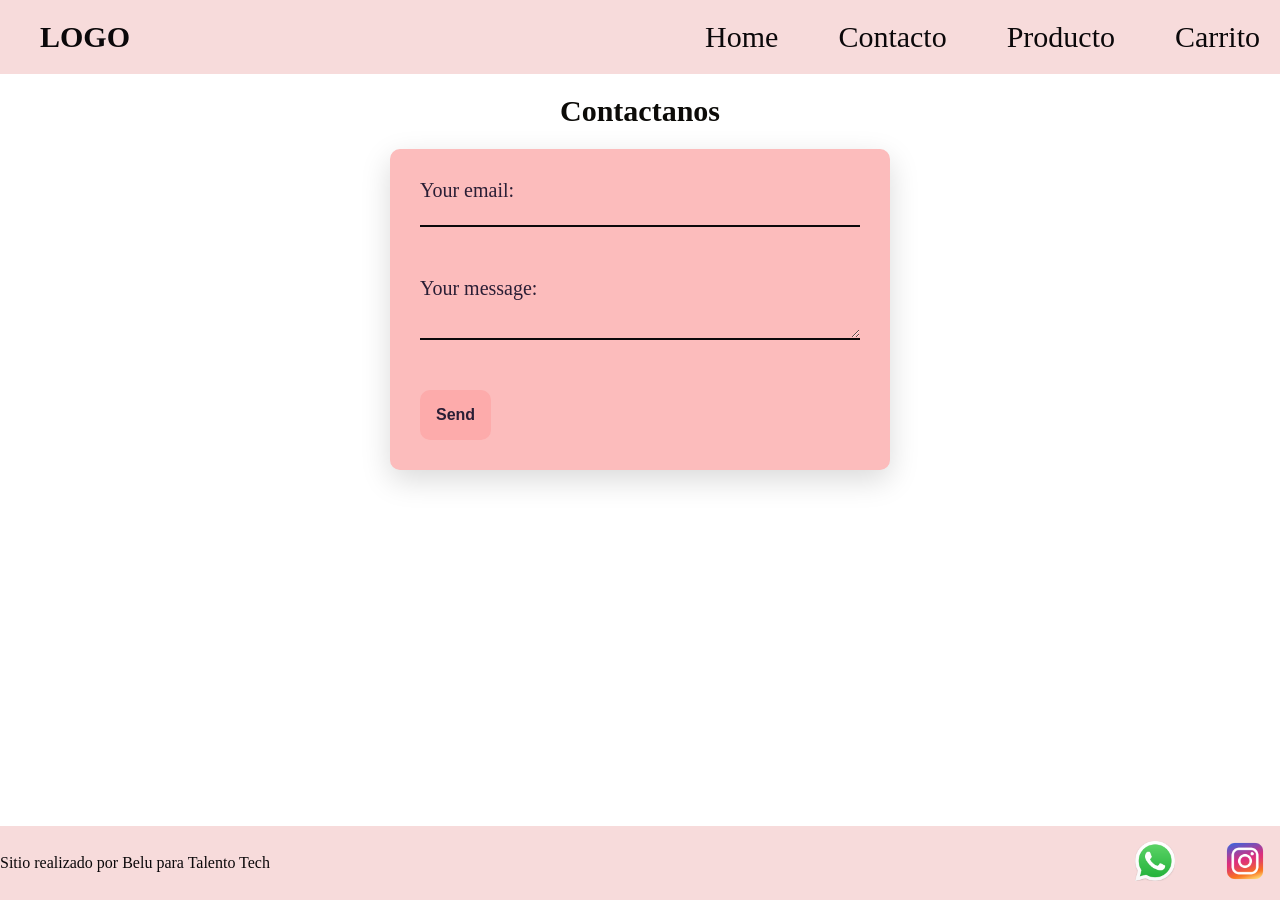
==== pages/contactos.html @ 1923adb6 "inicia proyecto" ====
<!doctype html>
<html lang="en">
  <head>
    <meta charset="UTF-8" />
    <meta name="viewport" content="width=device-width, initial-scale=1.0" />
    <title>Document</title>
    <title>Tejido a mano</title>
    <link rel="stylesheet" href="../css/style.css" />
    <link rel="preconnect" href="https://fonts.googleapis.com" />
    <link rel="preconnect" href="https://fonts.gstatic.com" crossorigin="" />
  </head>
  <body>
    <header>
      <div class="div-logo"><a class="logo" href="../index.html">LOGO</a></div>

      <nav class="header-nav">
        <ul>
          <li><a href="../index.html">Home</a></li>
          <li><a href="./pages/contactos.html">Contacto</a></li>
          <li><a href="./pages/productos.htm">Producto</a></li>
          <li><a href="./pages/carrito">Carrito</a></li>
        </ul>
      </nav>
    </header>
    <main>
      <h1 class="titulo-contacto text-secondary">Contactanos</h1>

      <form class="form-contacto" action="" method="POST">
        <div class="grupo-input">
          <label for="email"> Your email: </label>
          <input id="email" type="email" name="email" />
        </div>
        <div class="grupo-input">
          <label for="mensaje"> Your message: </label>
          <textarea id="mensaje" name="message"></textarea>
        </div>
        <!-- your other form fields go here -->
        <button class="btn bg-secondary text-dark" type="submit">Send</button>
      </form>
    </main>
    <footer>
      <p>Sitio realizado por Belu para Talento Tech</p>
      <nav>
        <ul class="footer-list">
          <li><img src="../img/whatsapp.png" alt="logo de whatsapp" /></li>
          <li><img src="../img/instagram.png" alt="logo de instagram" /></li>
        </ul>
      </nav>
    </footer>
  </body>
</html>
---- css/style.css ----
* {
  margin: 0;
  padding: 0;
  box-sizing: border-box;
}

html {
  font-size: 62.5%;
}

body {
  font-family: Cambria, Cochin, Georgia, Times, "Times New Roman", serif;
  font-size: 1.6rem;
  background: #fff;
  color: #0b080a;

  display: flex;
  flex-direction: column;
  height: 100vh;
}

main {
  width: 80%;
  margin: auto;
  padding-bottom: 2rem;

  flex: 1;

  display: flex;
  flex-direction: column;
  align-items: center;
}

h1 {
  font-size: 3rem;
  font-weight: 800;
  line-height: 1.15;
  margin: 3rem 0;
}

h2 {
  color: #0b080a;
  font-size: 2.4rem;
  font-weight: 700;
  line-height: 1.2;
  text-align: center;
  margin: 3rem 0;
}

.btn {
  border: none;
  font-size: 1.6rem;
  font-weight: bold;
  padding: 1.6rem;
  border-radius: 1rem;
}

header,
footer {
  background: #f7dbdb;
  color: #0b080a;
  width: 100%;

  display: flex;
  justify-content: space-between;
  align-items: center;
}

.div-logo {
  margin-left: 2rem;
  font-weight: bold;
}

.logo,
.header-nav ul li a {
  text-decoration: none;
  font-size: 3rem;
  color: inherit;
  display: inline-block;
  padding: 2rem;
  list-style: none;
}

.header-nav ul,
footer .footer-list {
  list-style: none;

  /* Hago que los li se acomoden en fila con una distancia entre ellos de 2rem */
  display: flex;
  gap: 2rem;
}

.footer-list li {
  padding: 1rem;
}

.footer-list img {
  width: 5rem;
  padding: 0.5rem;
}

/* -------------------------------------------------------------------------- */
/*                                   COLORES                                  */
/* -------------------------------------------------------------------------- */
.bg-primary {
  background-color: #ffc9c9;
}

.bg-secondary {
  background-color: #fdabab;
}

.text-light {
  color: #ffffff;
}

.text-dark {
  color: #2a1e35;
}

.text-secondary {
  color: #0c0b08;
}

/* -------------------------------------------------------------------------- */
/*                                    HOME                                    */
/* -------------------------------------------------------------------------- */

.contenedor-tarjetas {
  margin-top: 2rem;
  display: flex;
  justify-content: center;
  flex-wrap: wrap;
  gap: 2rem;
}

.card {
  background-color: #fdc4c4;
  color: #2a1e35;
  width: 40rem;

  border-radius: 1rem;
  overflow: hidden;

  /* Nuevo: */
  display: flex;
  flex-direction: column;
  align-items: center;
  gap: 1rem;

  padding-bottom: 2rem;
}

.card img {
  width: 100%;
  height: auto;
  object-fit: cover;
}

/* -------------------------------------------------------------------------- */
/*                                  CONTACTO                                  */
/* -------------------------------------------------------------------------- */
.titulo-contacto {
  margin: 2rem 0;
}

.form-contacto {
  background-color: #fcbcbc;
  color: #2a1e35;
  width: 100%;
  max-width: 50rem;
  font-size: 2rem;
  padding: 3rem;
  border-radius: 1rem;

  box-shadow: 0 10px 30px rgba(0, 0, 0, 0.15); /* sutil */
}

.grupo-input {
  display: flex;
  flex-direction: column;
  gap: 0.8rem;
  margin-bottom: 2rem;
}

.grupo-input input,
.grupo-input textarea {
  border: none;
  background-color: transparent;
  border-bottom: solid 2px #0b080a;
  margin-bottom: 3rem;
}
/* -------------------------------------------------------------------------- */
/*                                MEDIA QUERIES                               */
/* -------------------------------------------------------------------------- */
@media (max-width: 600px) {
  header,
  footer {
    flex-direction: column;
  }
}
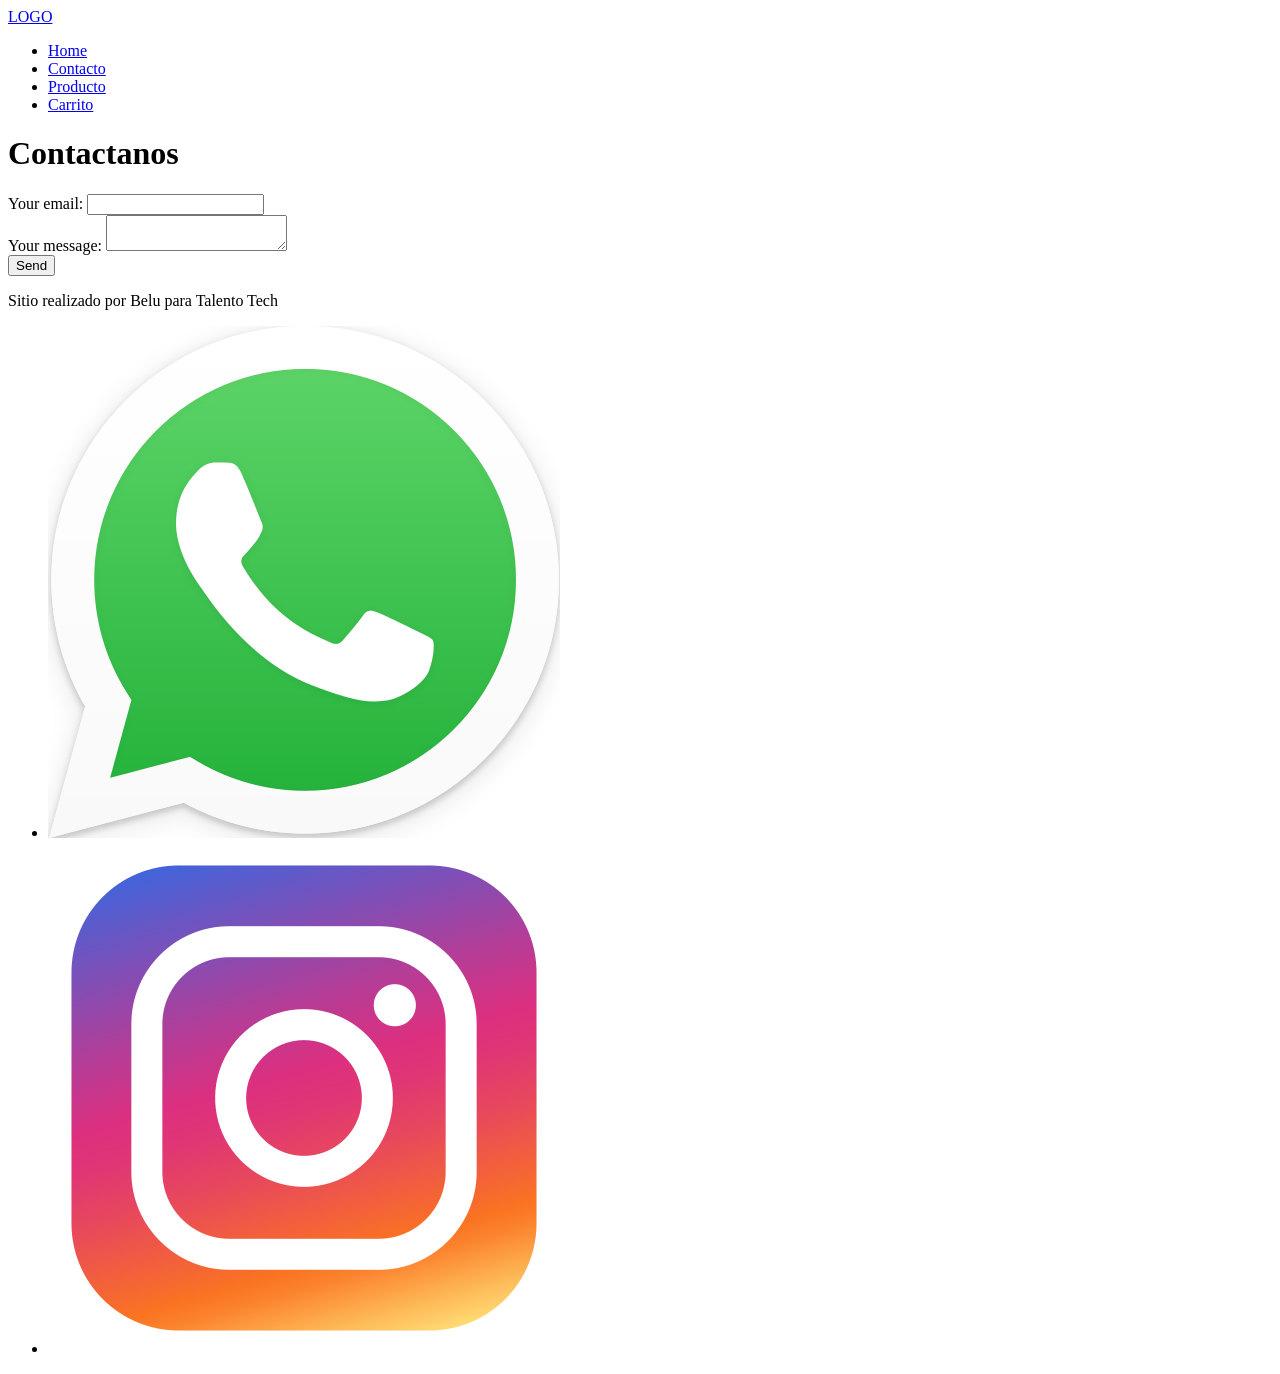
==== commit 1a2c1d04: "ajuste de css" ====
--- a/pages/contactos.html
+++ b/pages/contactos.html
@@ -5,7 +5,7 @@
     <meta name="viewport" content="width=device-width, initial-scale=1.0" />
     <title>Document</title>
     <title>Tejido a mano</title>
-    <link rel="stylesheet" href="../css/style.css" />
+    <link rel="stylesheet" href="./css/style.css" />
     <link rel="preconnect" href="https://fonts.googleapis.com" />
     <link rel="preconnect" href="https://fonts.gstatic.com" crossorigin="" />
   </head>
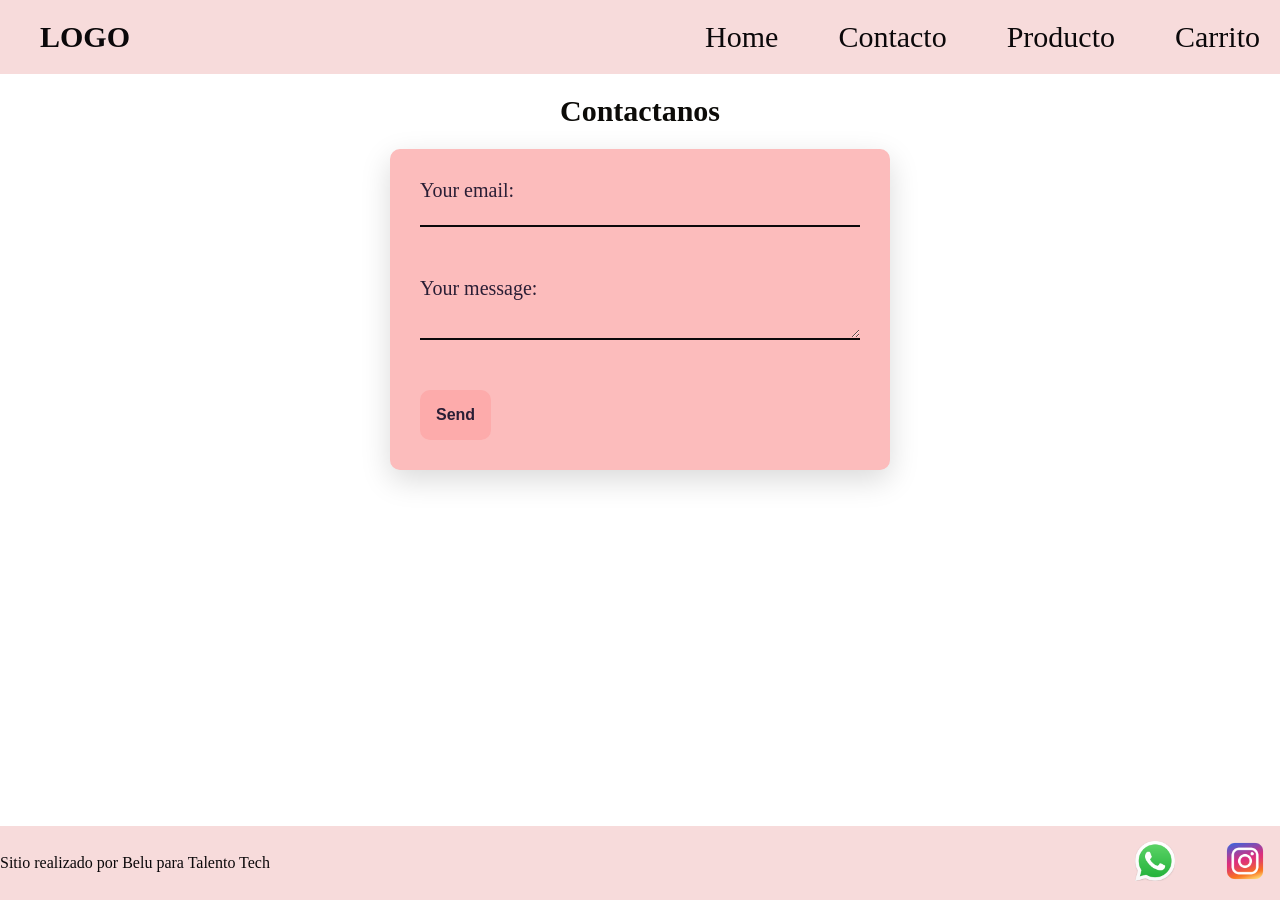
==== commit 4fb98fed: "se borra arreglo" ====
--- a/pages/contactos.html
+++ b/pages/contactos.html
@@ -5,7 +5,7 @@
     <meta name="viewport" content="width=device-width, initial-scale=1.0" />
     <title>Document</title>
     <title>Tejido a mano</title>
-    <link rel="stylesheet" href="./css/style.css" />
+    <link rel="stylesheet" href="../css/style.css" />
     <link rel="preconnect" href="https://fonts.googleapis.com" />
     <link rel="preconnect" href="https://fonts.gstatic.com" crossorigin="" />
   </head>
--- a/css/style.css
+++ b/css/style.css
@@ -0,0 +1,201 @@
+* {
+  margin: 0;
+  padding: 0;
+  box-sizing: border-box;
+}
+
+html {
+  font-size: 62.5%;
+}
+
+body {
+  font-family: Cambria, Cochin, Georgia, Times, "Times New Roman", serif;
+  font-size: 1.6rem;
+  background: #fff;
+  color: #0b080a;
+
+  display: flex;
+  flex-direction: column;
+  height: 100vh;
+}
+
+main {
+  width: 80%;
+  margin: auto;
+  padding-bottom: 2rem;
+
+  flex: 1;
+
+  display: flex;
+  flex-direction: column;
+  align-items: center;
+}
+
+h1 {
+  font-size: 3rem;
+  font-weight: 800;
+  line-height: 1.15;
+  margin: 3rem 0;
+}
+
+h2 {
+  color: #0b080a;
+  font-size: 2.4rem;
+  font-weight: 700;
+  line-height: 1.2;
+  text-align: center;
+  margin: 3rem 0;
+}
+
+.btn {
+  border: none;
+  font-size: 1.6rem;
+  font-weight: bold;
+  padding: 1.6rem;
+  border-radius: 1rem;
+}
+
+header,
+footer {
+  background: #f7dbdb;
+  color: #0b080a;
+  width: 100%;
+
+  display: flex;
+  justify-content: space-between;
+  align-items: center;
+}
+
+.div-logo {
+  margin-left: 2rem;
+  font-weight: bold;
+}
+
+.logo,
+.header-nav ul li a {
+  text-decoration: none;
+  font-size: 3rem;
+  color: inherit;
+  display: inline-block;
+  padding: 2rem;
+  list-style: none;
+}
+
+.header-nav ul,
+footer .footer-list {
+  list-style: none;
+
+  /* Hago que los li se acomoden en fila con una distancia entre ellos de 2rem */
+  display: flex;
+  gap: 2rem;
+}
+
+.footer-list li {
+  padding: 1rem;
+}
+
+.footer-list img {
+  width: 5rem;
+  padding: 0.5rem;
+}
+
+/* -------------------------------------------------------------------------- */
+/*                                   COLORES                                  */
+/* -------------------------------------------------------------------------- */
+.bg-primary {
+  background-color: #ffc9c9;
+}
+
+.bg-secondary {
+  background-color: #fdabab;
+}
+
+.text-light {
+  color: #ffffff;
+}
+
+.text-dark {
+  color: #2a1e35;
+}
+
+.text-secondary {
+  color: #0c0b08;
+}
+
+/* -------------------------------------------------------------------------- */
+/*                                    HOME                                    */
+/* -------------------------------------------------------------------------- */
+
+.contenedor-tarjetas {
+  margin-top: 2rem;
+  display: flex;
+  justify-content: center;
+  flex-wrap: wrap;
+  gap: 2rem;
+}
+
+.card {
+  background-color: #fdc4c4;
+  color: #2a1e35;
+  width: 40rem;
+
+  border-radius: 1rem;
+  overflow: hidden;
+
+  /* Nuevo: */
+  display: flex;
+  flex-direction: column;
+  align-items: center;
+  gap: 1rem;
+
+  padding-bottom: 2rem;
+}
+
+.card img {
+  width: 100%;
+  height: auto;
+  object-fit: cover;
+}
+
+/* -------------------------------------------------------------------------- */
+/*                                  CONTACTO                                  */
+/* -------------------------------------------------------------------------- */
+.titulo-contacto {
+  margin: 2rem 0;
+}
+
+.form-contacto {
+  background-color: #fcbcbc;
+  color: #2a1e35;
+  width: 100%;
+  max-width: 50rem;
+  font-size: 2rem;
+  padding: 3rem;
+  border-radius: 1rem;
+
+  box-shadow: 0 10px 30px rgba(0, 0, 0, 0.15); /* sutil */
+}
+
+.grupo-input {
+  display: flex;
+  flex-direction: column;
+  gap: 0.8rem;
+  margin-bottom: 2rem;
+}
+
+.grupo-input input,
+.grupo-input textarea {
+  border: none;
+  background-color: transparent;
+  border-bottom: solid 2px #0b080a;
+  margin-bottom: 3rem;
+}
+/* -------------------------------------------------------------------------- */
+/*                                MEDIA QUERIES                               */
+/* -------------------------------------------------------------------------- */
+@media (max-width: 600px) {
+  header,
+  footer {
+    flex-direction: column;
+  }
+}
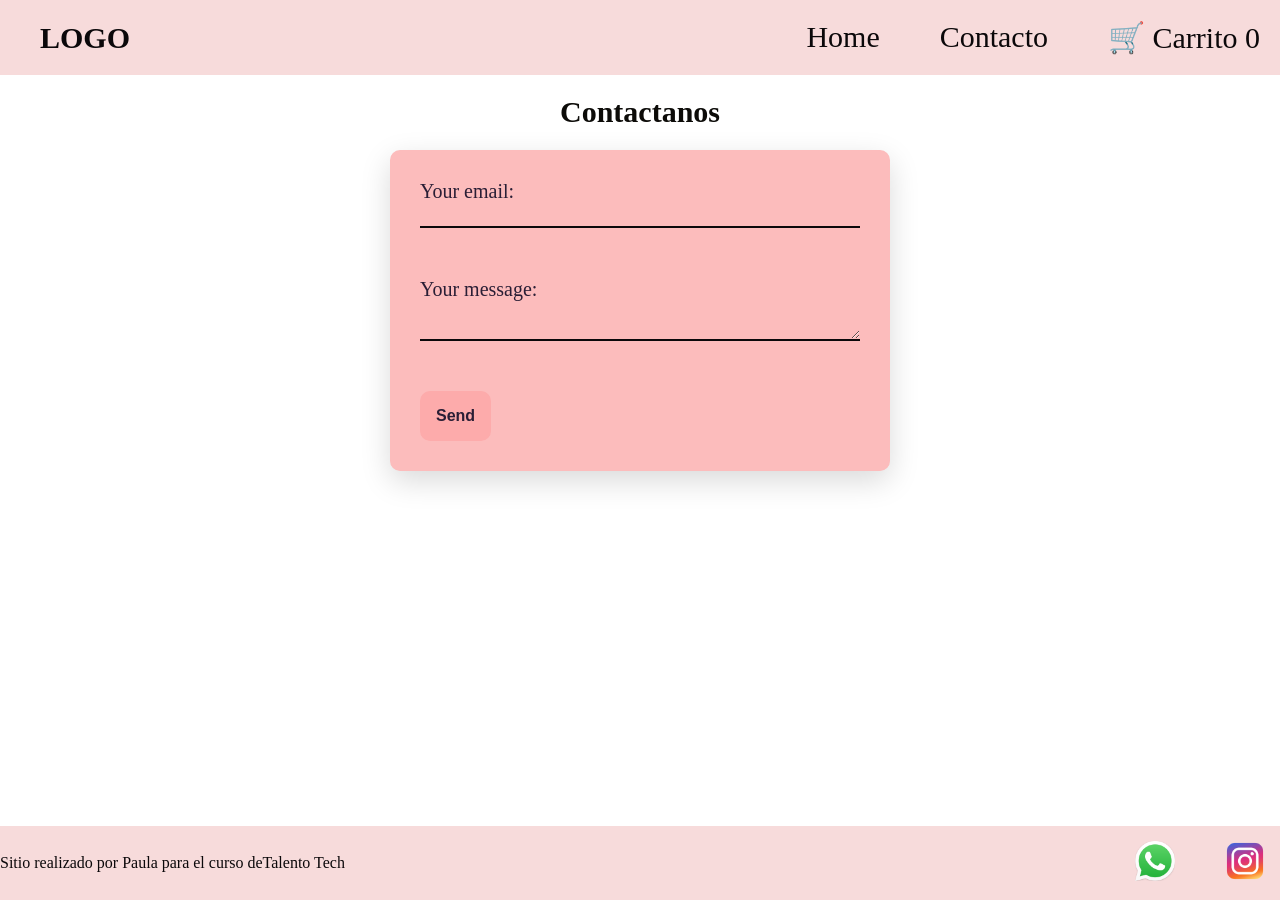
==== commit 924a9dd2: "proyecto terminado" ====
--- a/pages/contactos.html
+++ b/pages/contactos.html
@@ -16,16 +16,23 @@
       <nav class="header-nav">
         <ul>
           <li><a href="../index.html">Home</a></li>
-          <li><a href="./pages/contactos.html">Contacto</a></li>
-          <li><a href="./pages/productos.htm">Producto</a></li>
-          <li><a href="./pages/carrito">Carrito</a></li>
+          <li><a href="./contactos.html">Contacto</a></li>
+          <li>
+            <a href="./carrito.html" class="carrito-icono"
+              >🛒 Carrito <span id="contador-carrito">0</span></a
+            >
+          </li>
         </ul>
       </nav>
     </header>
     <main>
       <h1 class="titulo-contacto text-secondary">Contactanos</h1>
 
-      <form class="form-contacto" action="" method="POST">
+      <form
+        class="form-contacto"
+        action="https://formspree.io/f/xykonaqk"
+        method="POST"
+      >
         <div class="grupo-input">
           <label for="email"> Your email: </label>
           <input id="email" type="email" name="email" />
@@ -39,7 +46,7 @@
       </form>
     </main>
     <footer>
-      <p>Sitio realizado por Belu para Talento Tech</p>
+      <p>Sitio realizado por Paula para el curso deTalento Tech</p>
       <nav>
         <ul class="footer-list">
           <li><img src="../img/whatsapp.png" alt="logo de whatsapp" /></li>
@@ -47,5 +54,7 @@
         </ul>
       </nav>
     </footer>
+
+    <script src="../js/contacto.js" type="module"></script>
   </body>
 </html>
--- a/css/style.css
+++ b/css/style.css
@@ -53,6 +53,20 @@
   font-weight: bold;
   padding: 1.6rem;
   border-radius: 1rem;
+}
+
+.btn-eliminar-carrito {
+  background-color: #e06650;
+  border: 2px solid #d54e30;
+}
+
+.btn-vaciar-carrito {
+  background-color: #bd5151;
+  color: #1d1a20;
+}
+
+.btn-vaciar-carrito:hover {
+  background-color: #e27458;
 }
 
 header,
@@ -155,6 +169,18 @@
   width: 100%;
   height: auto;
   object-fit: cover;
+  height: 45rem;
+  object-fit: cover;
+  display: block;
+}
+
+.mensaje-carrito-vacio {
+  font-size: 2.5rem;
+  text-align: center;
+  margin-top: 2rem;
+}
+.acciones-carrito {
+  margin-top: 2rem;
 }
 
 /* -------------------------------------------------------------------------- */
@@ -190,6 +216,21 @@
   border-bottom: solid 2px #0b080a;
   margin-bottom: 3rem;
 }
+
+/* -------------------------------------------------------------------------- */
+/*                              Carrito                                       */
+/* -------------------------------------------------------------------------- */
+
+.mensje-carrito-vacio {
+  font-size: 2.5rem;
+  text-align: center;
+  margin-top: 2rem;
+}
+
+.acciones-carrito {
+  margin-top: 2rem;
+}
+
 /* -------------------------------------------------------------------------- */
 /*                                MEDIA QUERIES                               */
 /* -------------------------------------------------------------------------- */
